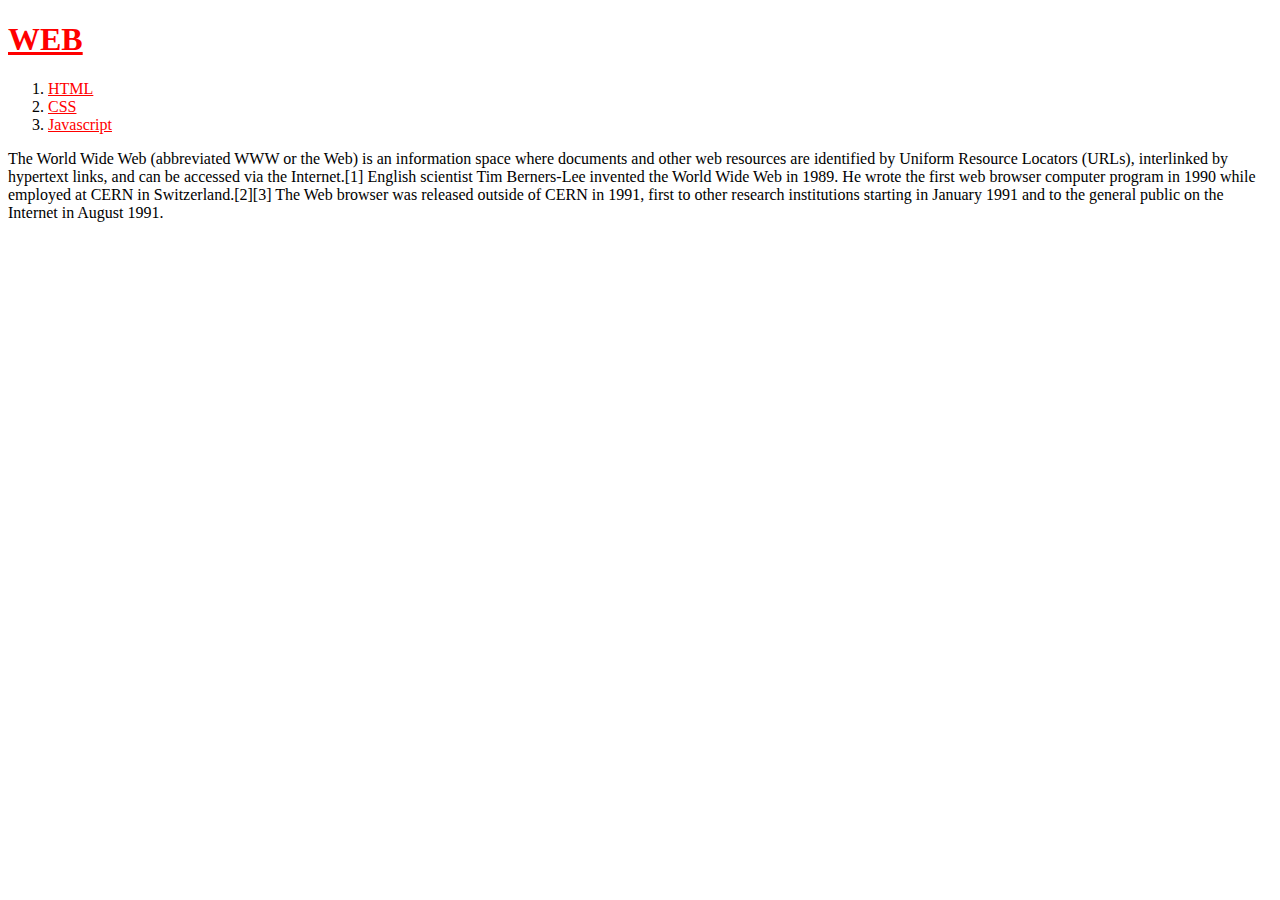
==== HTML, CSS/LifeCoding Web Study/index.html @ e252d82b "Study HTML, CSS whit LifeCoding" ====
<!DOCTYPE html> <!--이 문서는 html이다 라는 관용적 문구-->
<html lang="en">
<head>
    <meta charset="UTF-8"> <!--문자규칙을 지정(한글깨짐 방지)-->
    <meta name="viewport" content="width=device-width, initial-scale=1.0">
    <meta http-equiv="X-UA-Compatible" content="ie=edge">
    <title>WEB1</title> <!--웹페이지의 제목-->
    <style>
        a {
            color:red;
        }
    </style>
</head>
<body>
    <h1><a href="index.html">WEB</a></h1>
    <ol>
        <li><a href="html.html">HTML</a></li>
        <li><a href="css.html">CSS</a></li>
        <li><a href="javascript.html">Javascript</a></li>
    </ol>
    <!-- <h1><a href="index.html"><font color="red">WEB</font></a></h1>
    <ol>
        <li><a href="html.html"><font color="red">HTML</font></a></li>
        <li><a href="css.html"><font color="red">CSS</font></a></li>
        <li><a href="javascript.html"><font color="red">Javascript</font></a></li>
    </ol> -->
    <p>
    <p>The World Wide Web (abbreviated WWW or the Web) is an information space where
        documents and other web resources are identified by Uniform Resource Locators
        (URLs), interlinked by hypertext links, and can be accessed via the Internet.[1]
        English scientist Tim Berners-Lee invented the World Wide Web in 1989. He wrote
        the first web browser computer program in 1990 while employed at CERN in Switzerland.[2][3]
        The Web browser was released outside of CERN in 1991, first to other research institutions
        starting in January 1991 and to the general public on the Internet in August 1991.
    </p>
</body>
</html>
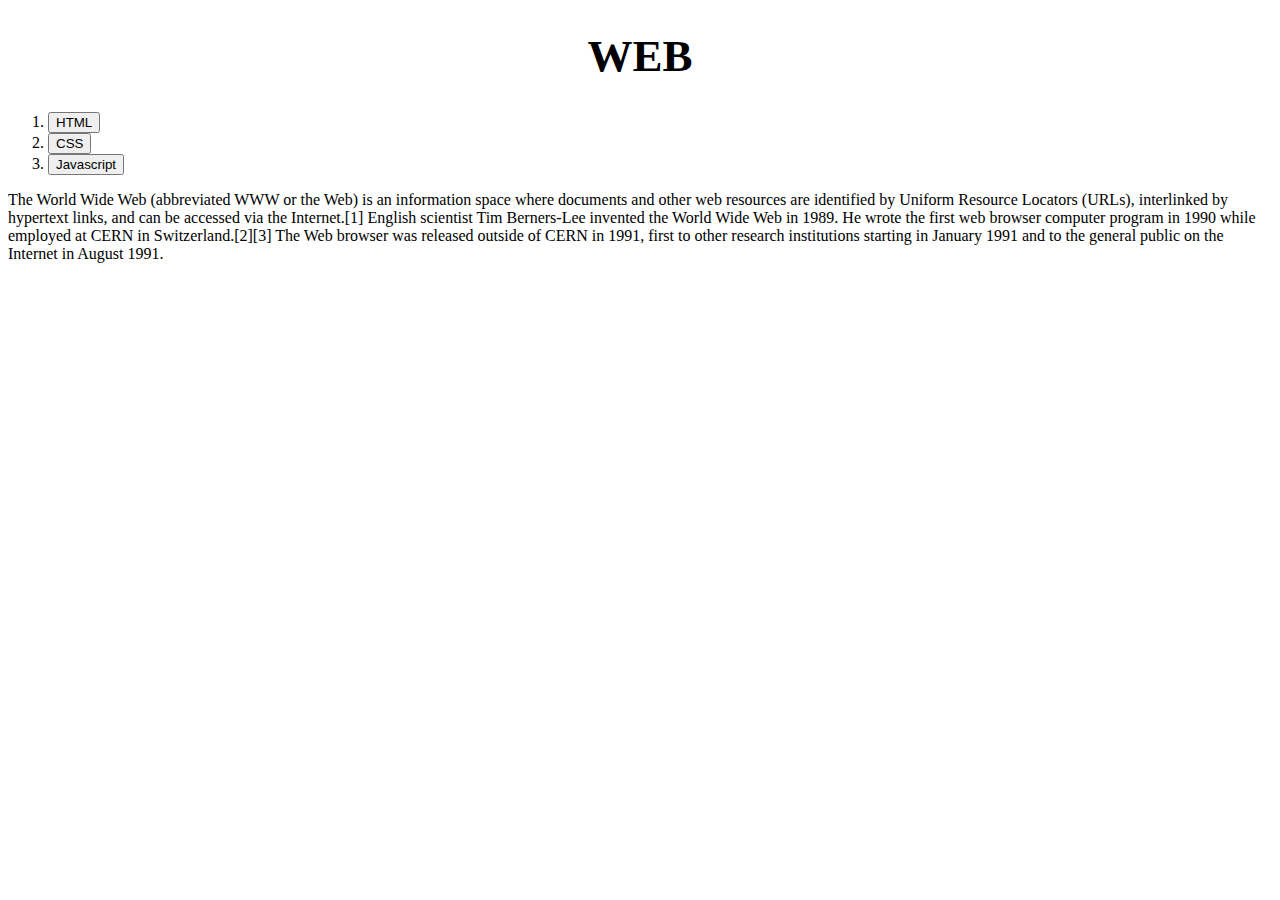
==== commit 106ebf00: "CSS Study with LifeCoding - CSS tag and selector - CSS color" ====
--- a/HTML, CSS/LifeCoding Web Study/index.html
+++ b/HTML, CSS/LifeCoding Web Study/index.html
@@ -7,16 +7,21 @@
     <title>WEB1</title> <!--웹페이지의 제목-->
     <style>
         a {
-            color:red;
+            color:black; 
+            text-decoration: none;
+        }
+        h1{
+            font-size: 45px;
+            text-align: center;
         }
     </style>
 </head>
 <body>
     <h1><a href="index.html">WEB</a></h1>
     <ol>
-        <li><a href="html.html">HTML</a></li>
-        <li><a href="css.html">CSS</a></li>
-        <li><a href="javascript.html">Javascript</a></li>
+        <li><button><a href="html.html">HTML</a></button></li>
+        <li><button><a href="css.html">CSS</a></button></li>
+        <li><button><a href="javascript.html">Javascript</a></button></li>
     </ol>
     <!-- <h1><a href="index.html"><font color="red">WEB</font></a></h1>
     <ol>
@@ -28,7 +33,7 @@
     <p>The World Wide Web (abbreviated WWW or the Web) is an information space where
         documents and other web resources are identified by Uniform Resource Locators
         (URLs), interlinked by hypertext links, and can be accessed via the Internet.[1]
-        English scientist Tim Berners-Lee invented the World Wide Web in 1989. He wrote
+        English scientist Tim Berners-Lee invented the World      Wide Web in 1989. He wrote
         the first web browser computer program in 1990 while employed at CERN in Switzerland.[2][3]
         The Web browser was released outside of CERN in 1991, first to other research institutions
         starting in January 1991 and to the general public on the Internet in August 1991.
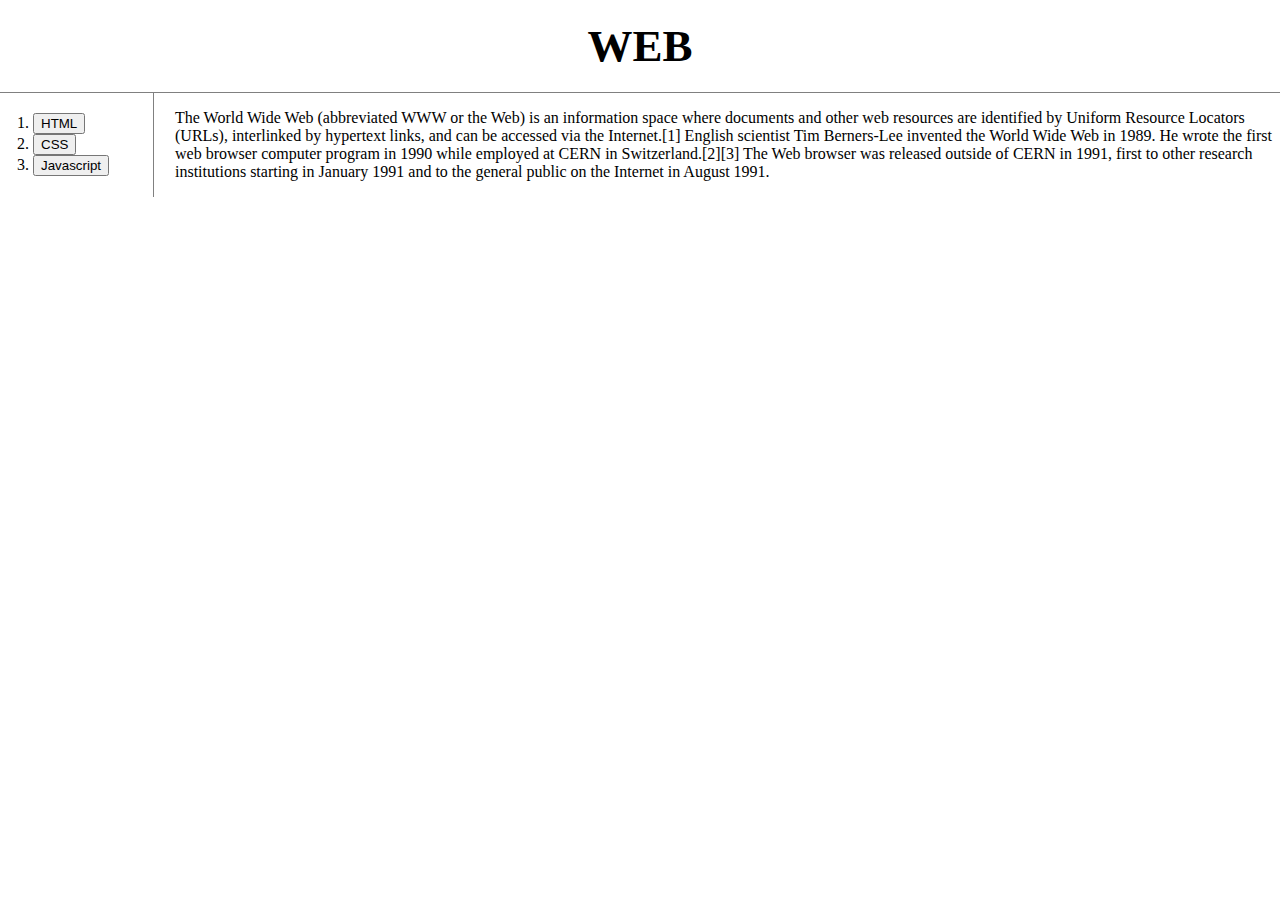
==== commit eb0c1a93: "Study CSS with LifeCoding - 반응형 디자인 : @media 쿼리 - css파일로 분류, 내장 css제거. link로 html에 css파일 적용" ====
--- a/HTML, CSS/LifeCoding Web Study/index.html
+++ b/HTML, CSS/LifeCoding Web Study/index.html
@@ -13,30 +13,59 @@
         h1{
             font-size: 45px;
             text-align: center;
+            border-bottom: 1px solid gray;
+            margin:0; padding:20px;
         }
+        body{
+            margin: 0;
+        }
+        ol{
+            border-right: 1px solid gray;
+            width: 100px;
+            margin: 0;
+            padding:20px;
+        }
+        #grid{
+            display: grid;
+            grid-template-columns: 150px 1fr;
+        }
+        #grid ol{
+            padding-left: 33px;
+        }
+        #grid #article{
+            padding-left:25px;
+        }
+        @media(max-width:800px){ /* @media쿼리의 중요성 */
+            #grid{
+            display: block;
+            }
+            ol{
+            border-right: none;
+            }
+            h1{
+                border-bottom: none;
+            }
+        } 
     </style>
 </head>
 <body>
     <h1><a href="index.html">WEB</a></h1>
+    <div id="grid"> 
     <ol>
         <li><button><a href="html.html">HTML</a></button></li>
         <li><button><a href="css.html">CSS</a></button></li>
         <li><button><a href="javascript.html">Javascript</a></button></li>
     </ol>
-    <!-- <h1><a href="index.html"><font color="red">WEB</font></a></h1>
-    <ol>
-        <li><a href="html.html"><font color="red">HTML</font></a></li>
-        <li><a href="css.html"><font color="red">CSS</font></a></li>
-        <li><a href="javascript.html"><font color="red">Javascript</font></a></li>
-    </ol> -->
-    <p>
-    <p>The World Wide Web (abbreviated WWW or the Web) is an information space where
-        documents and other web resources are identified by Uniform Resource Locators
-        (URLs), interlinked by hypertext links, and can be accessed via the Internet.[1]
-        English scientist Tim Berners-Lee invented the World      Wide Web in 1989. He wrote
-        the first web browser computer program in 1990 while employed at CERN in Switzerland.[2][3]
-        The Web browser was released outside of CERN in 1991, first to other research institutions
-        starting in January 1991 and to the general public on the Internet in August 1991.
-    </p>
+        <div id=article>
+            <p>The World Wide Web (abbreviated WWW or the Web) is an information space where
+                documents and other web resources are identified by Uniform Resource Locators
+                (URLs), interlinked by hypertext links, and can be accessed via the Internet.[1]
+                English scientist Tim Berners-Lee invented the World      Wide Web in 1989. He wrote
+                the first web browser computer program in 1990 while employed at CERN in Switzerland.[2][3]
+                The Web browser was released outside of CERN in 1991, first to other research institutions
+                starting in January 1991 and to the general public on the Internet in August 1991.
+            </p>
+        </div>
+    </div>
 </body>
 </html>